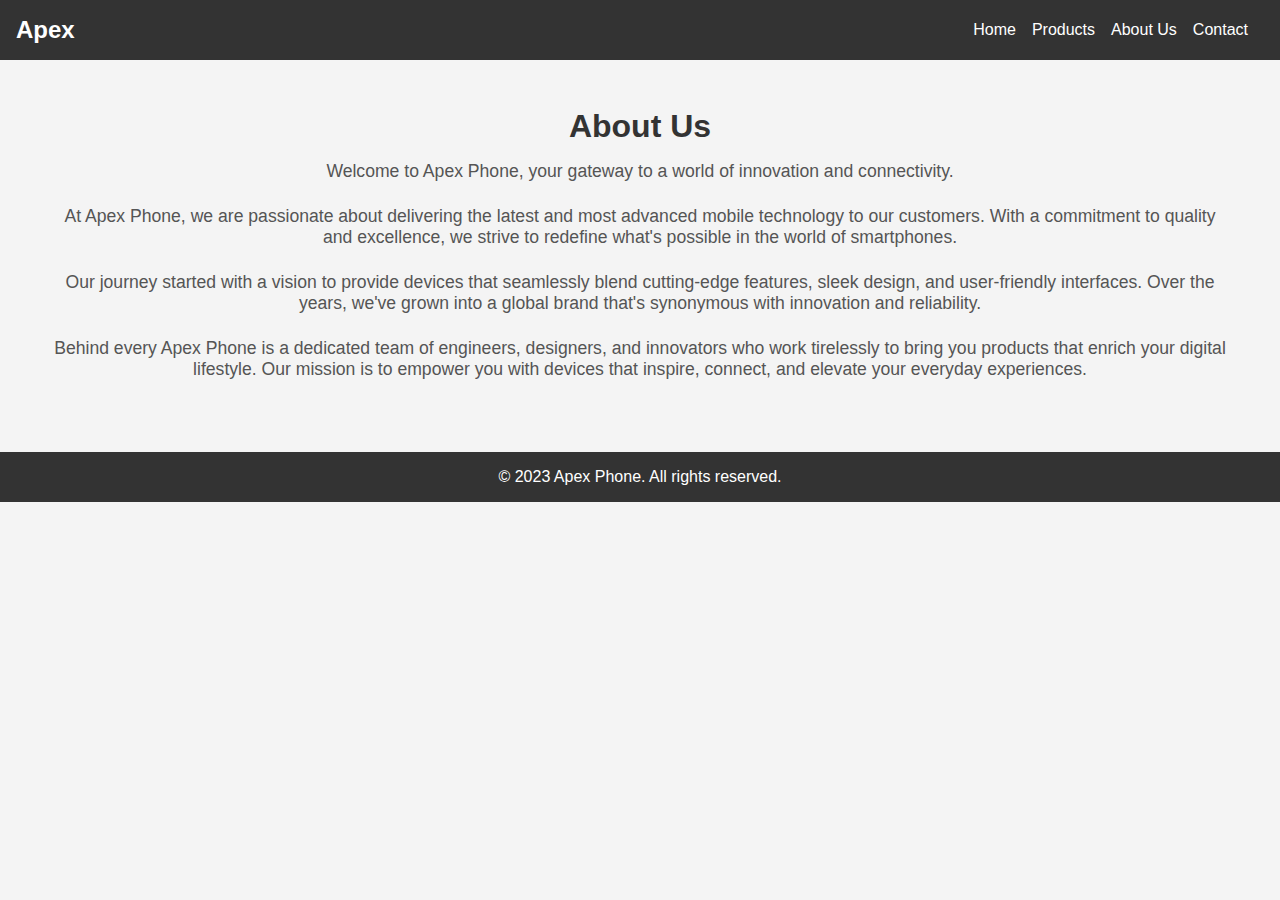
==== about.html @ 8cb66839 "asd" ====
<!DOCTYPE html>
<html lang="en">
  <head>
    <meta charset="UTF-8" />
    <meta name="viewport" content="width=device-width, initial-scale=1.0" />
    <title>About Us - Apex Phone</title>
    <link rel="stylesheet" href="../static/styles2.css" />
  </head>
  <body>
    <header>
      <nav>
        <div class="logo">Apex</div>
        <ul class="nav-links">
          <li><a href="index.html">Home</a></li>
          <li><a href="products.html">Products</a></li>
          <li><a href="about.html">About Us</a></li>
          <li><a href="contact.html">Contact</a></li>
        </ul>
      </nav>
    </header>

    <main>
      <section class="about">
        <h2>About Us</h2>
        <p>
          Welcome to Apex Phone, your gateway to a world of innovation and
          connectivity.
        </p>

        <p>
          At Apex Phone, we are passionate about delivering the latest and most
          advanced mobile technology to our customers. With a commitment to
          quality and excellence, we strive to redefine what's possible in the
          world of smartphones.
        </p>

        <p>
          Our journey started with a vision to provide devices that seamlessly
          blend cutting-edge features, sleek design, and user-friendly
          interfaces. Over the years, we've grown into a global brand that's
          synonymous with innovation and reliability.
        </p>

        <p>
          Behind every Apex Phone is a dedicated team of engineers, designers,
          and innovators who work tirelessly to bring you products that enrich
          your digital lifestyle. Our mission is to empower you with devices
          that inspire, connect, and elevate your everyday experiences.
        </p>
      </section>
    </main>

    <footer>
      <p>&copy; 2023 Apex Phone. All rights reserved.</p>
    </footer>
  </body>
</html>
---- static/styles2.css ----
/* Reset and base styles */

body,
h1,
h2,
h3,
p,
ul,
li {
  margin: 0;
  padding: 0;
}

body {
  font-family: Arial, sans-serif;
  background-color: #f4f4f4;
}

/* Header styles */

header {
    background-color: #333;
    color: white;
    padding: 1rem;
  }
  
  nav {
    display: flex;
    justify-content: space-between;
    align-items: center;
  }
  
  .logo {
    font-size: 1.5rem;
    font-weight: bold;
  }
  
  .nav-links {
    list-style: none;
    display: flex;
  }
  
  .nav-links li {
    margin-right: 1rem;
  }
  
  .nav-links a {
    text-decoration: none;
    color: white;
  }

/* ... (other header styles) ... */

/* About section styles */

.about {
  padding: 3rem;
  text-align: center;
}

.about h2 {
  font-size: 2rem;
  margin-bottom: 1rem;
  color: #333;
}

.about p {
  font-size: 1.1rem;
  margin-bottom: 1.5rem;
  color: #555;
}

/* Footer styles */

footer {
  background-color: #333;
  color: white;
  text-align: center;
  padding: 1rem;
}

/* ... (other footer styles) ... */
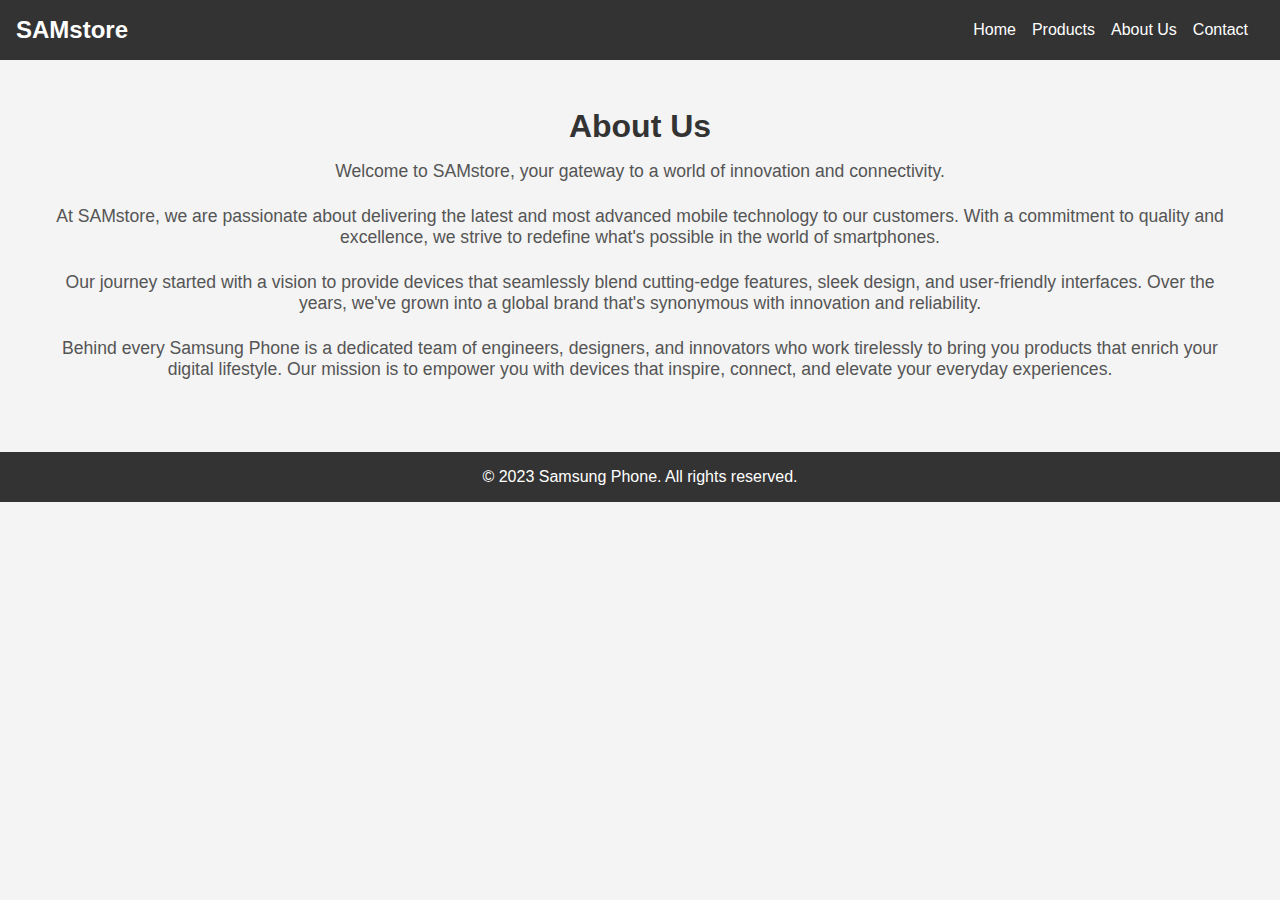
==== commit 5f53de78: "a" ====
--- a/about.html
+++ b/about.html
@@ -3,13 +3,13 @@
   <head>
     <meta charset="UTF-8" />
     <meta name="viewport" content="width=device-width, initial-scale=1.0" />
-    <title>About Us - Apex Phone</title>
+    <title>About Us - SAMstore</title>
     <link rel="stylesheet" href="../static/styles2.css" />
   </head>
   <body>
     <header>
       <nav>
-        <div class="logo">Apex</div>
+        <div class="logo">SAMstore</div>
         <ul class="nav-links">
           <li><a href="index.html">Home</a></li>
           <li><a href="products.html">Products</a></li>
@@ -23,12 +23,12 @@
       <section class="about">
         <h2>About Us</h2>
         <p>
-          Welcome to Apex Phone, your gateway to a world of innovation and
+          Welcome to SAMstore, your gateway to a world of innovation and
           connectivity.
         </p>
 
         <p>
-          At Apex Phone, we are passionate about delivering the latest and most
+          At SAMstore, we are passionate about delivering the latest and most
           advanced mobile technology to our customers. With a commitment to
           quality and excellence, we strive to redefine what's possible in the
           world of smartphones.
@@ -42,7 +42,7 @@
         </p>
 
         <p>
-          Behind every Apex Phone is a dedicated team of engineers, designers,
+          Behind every Samsung Phone is a dedicated team of engineers, designers,
           and innovators who work tirelessly to bring you products that enrich
           your digital lifestyle. Our mission is to empower you with devices
           that inspire, connect, and elevate your everyday experiences.
@@ -51,7 +51,7 @@
     </main>
 
     <footer>
-      <p>&copy; 2023 Apex Phone. All rights reserved.</p>
+      <p>&copy; 2023 Samsung Phone. All rights reserved.</p>
     </footer>
   </body>
 </html>
